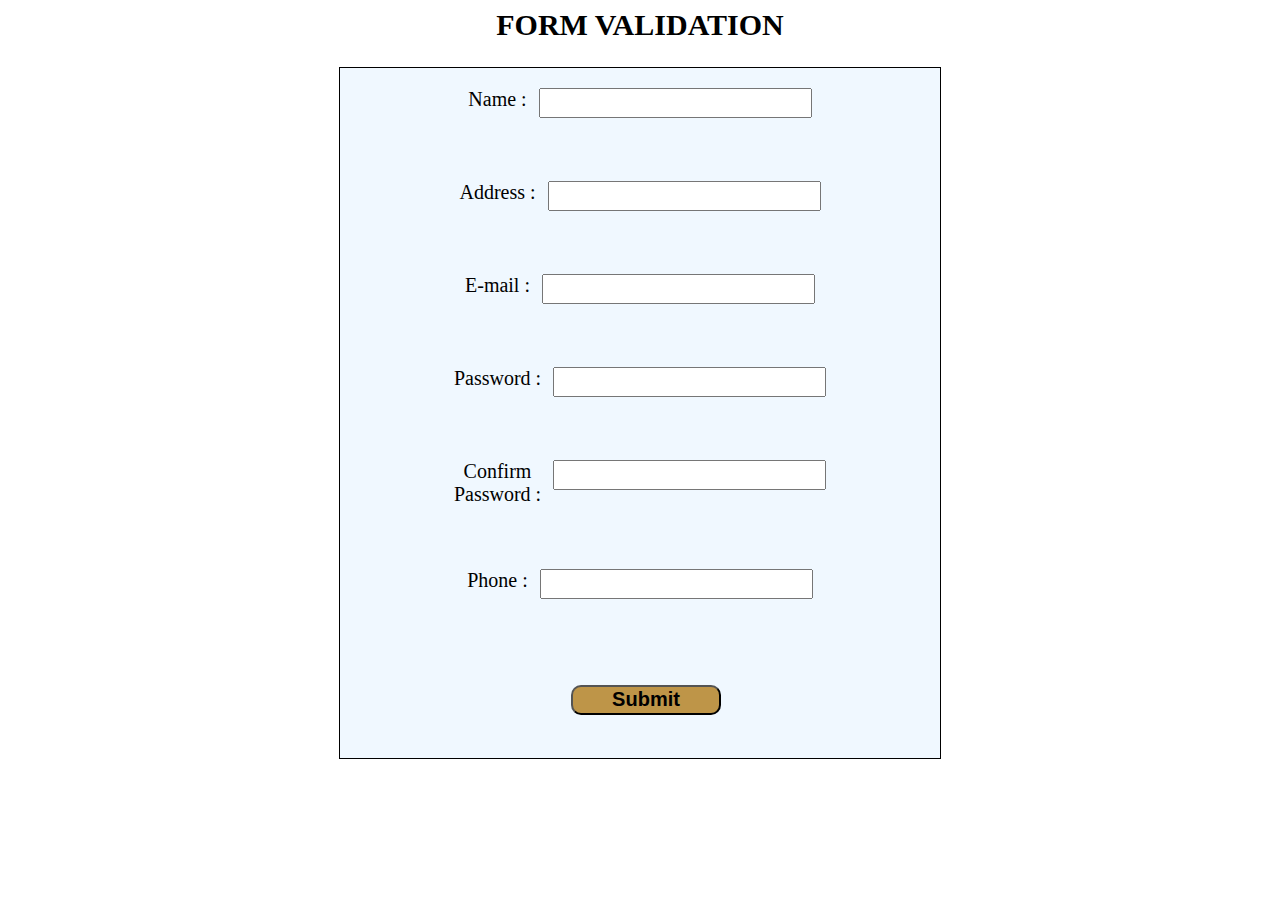
==== index.html @ 89801942 "FSM0421A007" ====
<html> 
<head> 
    <meta charset="UTF-8">
    <meta name="viewport" content="width=device-width, initial-scale=1.0">
    <title>Validation</title>
    <script src="app.js"></script>
    <link rel="stylesheet" href="style.css">
</head> 
<body> 
<h2 style="text-align: center"> FORM VALIDATION</h2>           
<form name="RegForm" action="result.html" onsubmit="return formValidate()" autocomplete="on">  
    <p>Name : <input type="text" name="Name"></p><label class="alert" id="name"></label><br> 

    <p> Address : <input type="text" name="Address">  </p><label class="alert" id="address"></label><br> 

    <p>E-mail : <input type="email"  name="EMail"></p><label class="alert" id="email"></label><br> 

    <p>Password : <input type="password" name="Password"> </p><label class="alert" id="pwd"></label><br> 

    <p>Confirm <br>Password : <input type="password" name="cPassword"> </p><label class="alert" id="cpwd"></label> <br>

    <p>Phone : <input type ="number" name="phone"> </p><label class="alert" id="phone"></label><br> <br>   

    <p><input type="submit" value="Submit"  id = "submit" name="Submit"></p><br>   
    <!-- <button  name = "submit" id = "submit">Submit</button><br><br> -->

</form> 
</body> 
</html>
---- style.css ----
body{
font-size:20px;
  } 
div {  
    box-sizing: border-box; 
    width: 100%; 
    border: 100px solid black; 
} 
   
form {                                         
    margin: 0 auto; 
    width: 600px;
    text-align: center;
    border: 1px Solid black;
    background-color: aliceblue;
}

form>p{
    display: flex;
    flex-direction: row;
    justify-content: center;
    font-size: 20px;

}
input{
    width:auto;
    height:30px;
    margin-left: 2%;
    float: inline-end;
    font-size: 20px;
}
.alert{
    color: red;
}
#submit{
    background-color: rgb(190, 149, 72);
    width:150px;
    height:30px;
    border-radius:10px;
    font-size:20px;
    font-weight: bolder;
}
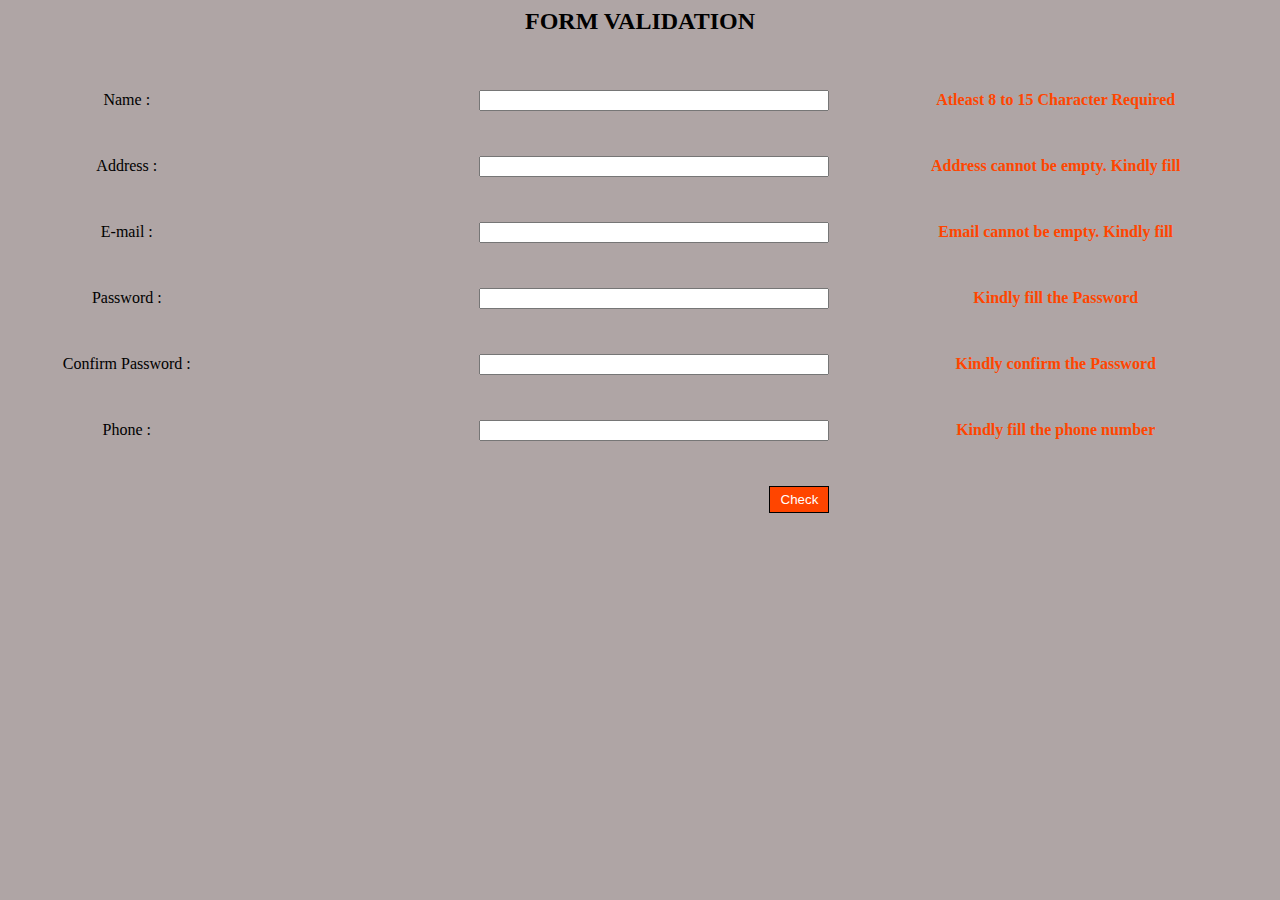
==== commit e4b4c26e: "updated" ====
--- a/index.html
+++ b/index.html
@@ -7,23 +7,44 @@
     <link rel="stylesheet" href="style.css">
 </head> 
 <body> 
-<h2 style="text-align: center"> FORM VALIDATION</h2>           
-<form name="RegForm" action="result.html" onsubmit="return formValidate()" autocomplete="on">  
-    <p>Name : <input type="text" name="Name"></p><label class="alert" id="name"></label><br> 
-
-    <p> Address : <input type="text" name="Address">  </p><label class="alert" id="address"></label><br> 
-
-    <p>E-mail : <input type="email"  name="EMail"></p><label class="alert" id="email"></label><br> 
-
-    <p>Password : <input type="password" name="Password"> </p><label class="alert" id="pwd"></label><br> 
-
-    <p>Confirm <br>Password : <input type="password" name="cPassword"> </p><label class="alert" id="cpwd"></label> <br>
-
-    <p>Phone : <input type ="number" name="phone"> </p><label class="alert" id="phone"></label><br> <br>   
-
-    <p><input type="submit" value="Submit"  id = "submit" name="Submit"></p><br>   
-    <!-- <button  name = "submit" id = "submit">Submit</button><br><br> -->
-
-</form> 
+    <form name="RegForm" action="/" onsubmit="return formValidate()" method="post">  
+<h2 style="text-align: center"> FORM VALIDATION</h2>  
+<table>
+    <tr><td> Name : </td>
+        <td><input type="text" name="Name"></td> 
+        <td><label class="alert" id="name">Atleast 8 to 15 Character Required</label></td> 
+   </tr>
+    <tr>
+        <td>Address : </td>
+        <td><input type="text" name="Address"></td>
+            <td><label class="alert" id="address">Address cannot be empty. Kindly fill </label></td>
+     </tr>
+    <tr>
+        <td>E-mail : </td>
+        <td><input type="text"  name="EMail"></td>
+        <td><label class="alert" id="email">Email cannot be empty. Kindly fill</label></td>
+     </tr>
+    <tr> 
+        <td>Password : </td>
+        <td><input type="password" name="Password"></td>
+        <td><label class="alert" id="pwd">Kindly fill the Password</label></td>
+    </tr>
+    <tr>
+        <td>Confirm Password : </td>
+        <td><input type="password" name="cPassword"></td>
+        <td><label class="alert" id="cpwd">Kindly confirm the Password</label></td>
+    </tr>
+    <tr> 
+        <td>Phone :</td>
+        <td><input type="number" name="phone"></td>
+        <td><label class="alert" id="phone">Kindly fill the phone number</label></td>
+    </tr>
+    <tr>
+        <td></td>
+        <td  id="btn"><input id="subbtn" type="submit" value="Check" name="Submit"></td>
+    </tr>
+</table>         
+</form>   
+<p id="result"></p>
 </body> 
 </html>--- a/style.css
+++ b/style.css
@@ -1,42 +1,43 @@
- body{
-font-size:20px;
-  } 
+   
 div {  
     box-sizing: border-box; 
     width: 100%; 
     border: 100px solid black; 
 } 
-   
-form {                                         
-    margin: 0 auto; 
-    width: 600px;
+body{
+    background-color: rgb(175, 165, 165);
+}
+p{
+    color: green;
+    font-weight: bold;
+    font-size: 20px;
     text-align: center;
-    border: 1px Solid black;
-    background-color: aliceblue;
+}
+input{
+    width: 350px;
+    margin-left: 2%;
+    float: inline-end;
+    outline:none;
+}
+.alert{
+  
+    color: orangered;
+    font-weight: 900;
+}
+#subbtn{
+    width: 60px;
+    background-color: orangered;
+    border: 1px solid black;
+    color: white;
+    padding: 5px;
+    cursor:  pointer;
 }
 
-form>p{
-    display: flex;
-    flex-direction: row;
-    justify-content: center;
-    font-size: 20px;
-
+table{
+    width: 100%;
+    border-spacing: 0 25px;
 }
-input{
-    width:auto;
-    height:30px;
-    margin-left: 2%;
-    float: inline-end;
-    font-size: 20px;
+td{
+    padding: 10px;
+    text-align: center;
 }
-.alert{
-    color: red;
-}
-#submit{
-    background-color: rgb(190, 149, 72);
-    width:150px;
-    height:30px;
-    border-radius:10px;
-    font-size:20px;
-    font-weight: bolder;
-}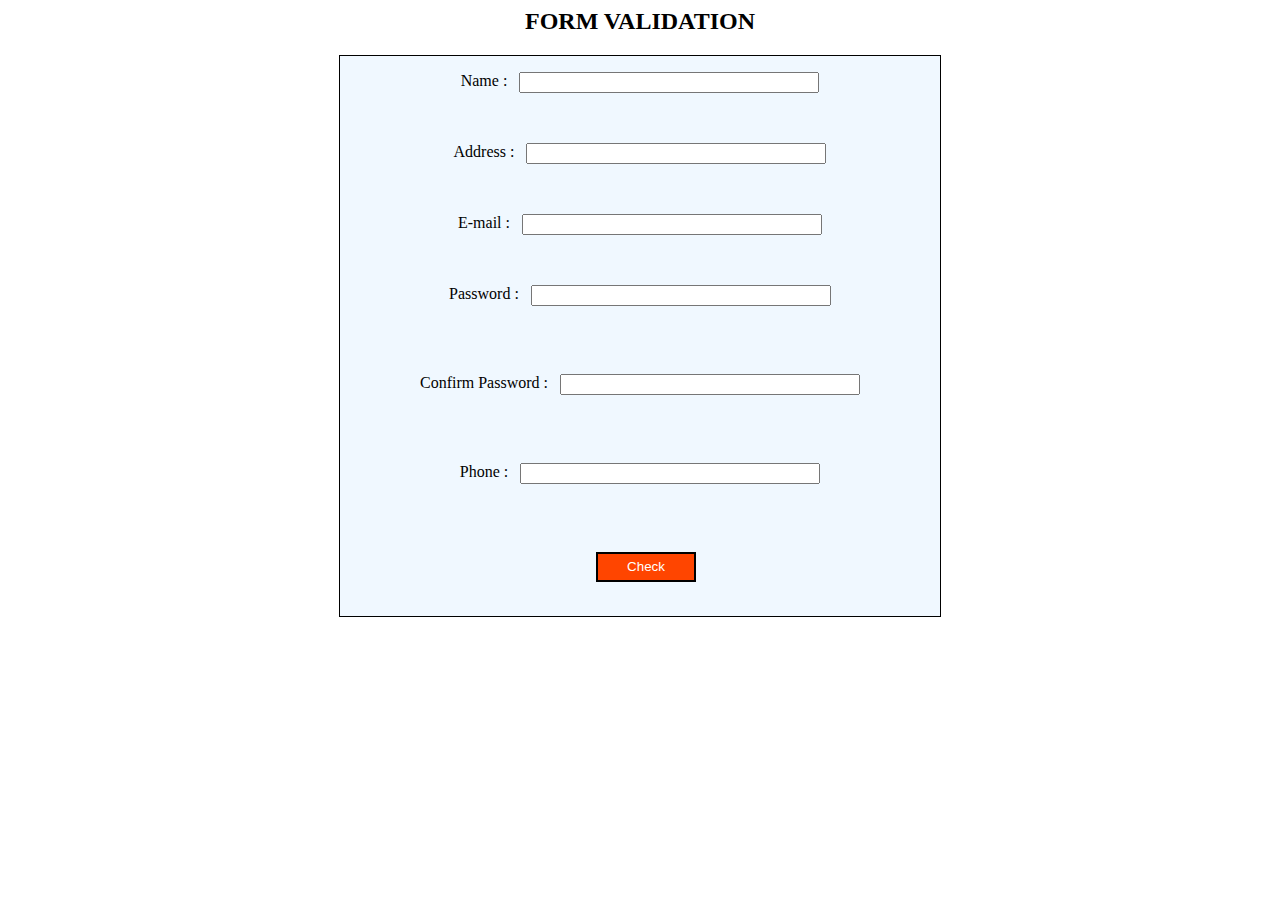
==== commit de6465a8: "done" ====
--- a/index.html
+++ b/index.html
@@ -7,44 +7,29 @@
     <link rel="stylesheet" href="style.css">
 </head> 
 <body> 
-    <form name="RegForm" action="/" onsubmit="return formValidate()" method="post">  
-<h2 style="text-align: center"> FORM VALIDATION</h2>  
-<table>
-    <tr><td> Name : </td>
-        <td><input type="text" name="Name"></td> 
-        <td><label class="alert" id="name">Atleast 8 to 15 Character Required</label></td> 
-   </tr>
-    <tr>
-        <td>Address : </td>
-        <td><input type="text" name="Address"></td>
-            <td><label class="alert" id="address">Address cannot be empty. Kindly fill </label></td>
-     </tr>
-    <tr>
-        <td>E-mail : </td>
-        <td><input type="text"  name="EMail"></td>
-        <td><label class="alert" id="email">Email cannot be empty. Kindly fill</label></td>
-     </tr>
-    <tr> 
-        <td>Password : </td>
-        <td><input type="password" name="Password"></td>
-        <td><label class="alert" id="pwd">Kindly fill the Password</label></td>
-    </tr>
-    <tr>
-        <td>Confirm Password : </td>
-        <td><input type="password" name="cPassword"></td>
-        <td><label class="alert" id="cpwd">Kindly confirm the Password</label></td>
-    </tr>
-    <tr> 
-        <td>Phone :</td>
-        <td><input type="number" name="phone"></td>
-        <td><label class="alert" id="phone">Kindly fill the phone number</label></td>
-    </tr>
-    <tr>
-        <td></td>
-        <td  id="btn"><input id="subbtn" type="submit" value="Check" name="Submit"></td>
-    </tr>
-</table>         
-</form>   
-<p id="result"></p>
+<h2 style="text-align: center"> FORM VALIDATION</h2>           
+<form name="RegForm" action="/" onsubmit="return formValidate()" method="post">  
+    <p>Name : <input type="text" name="Name"></p>
+     <label class="alert" id="name"></label><br>  
+
+    <p> Address : <input type="text" name="Address">  </p>
+     <label class="alert" id="address"></label><br> 
+
+    <p>E-mail : <input type="text"  name="EMail"></p>
+     <label class="alert" id="email"></label><br> 
+
+    <p>Password : <input type="password" name="Password"> </p>
+    <label class="alert" id="pwd"></label><br> <br> 
+
+    <p>Confirm Password : <input type="password" name="cPassword"> </p>
+    <label class="alert" id="cpwd"></label><br> <br>
+
+    <p>Phone : <input type="number" name="phone"> </p>
+    <label class="alert" id="phone"></label><br> <br>   
+
+    <p><input type="submit" value="Check" name="Submit" id="sub"></p><br> 
+    <label class="done" id="done"></label>  
+
+</form> 
 </body> 
 </html>--- a/style.css
+++ b/style.css
@@ -4,40 +4,37 @@
     width: 100%; 
     border: 100px solid black; 
 } 
-body{
-    background-color: rgb(175, 165, 165);
+   
+form {                                         
+    margin: 0 auto; 
+    width: 600px;
+    text-align: center;
+    border: 1px Solid black;
+    background-color: aliceblue;
 }
-p{
-    color: green;
-    font-weight: bold;
-    font-size: 20px;
-    text-align: center;
+
+form>p{
+    display: flex;
+    flex-direction: row;
+    justify-content: center;
+
 }
 input{
-    width: 350px;
+    width: 300px;
     margin-left: 2%;
     float: inline-end;
-    outline:none;
 }
 .alert{
-  
-    color: orangered;
-    font-weight: 900;
+    color: red;
 }
-#subbtn{
-    width: 60px;
+#sub{
+    border: 2px Solid black;
+    width:100px;
+    height: 30px;
     background-color: orangered;
-    border: 1px solid black;
-    color: white;
-    padding: 5px;
-    cursor:  pointer;
+    color:white;
+
 }
-
-table{
-    width: 100%;
-    border-spacing: 0 25px;
-}
-td{
-    padding: 10px;
-    text-align: center;
-}
+#done{
+color: green;
+}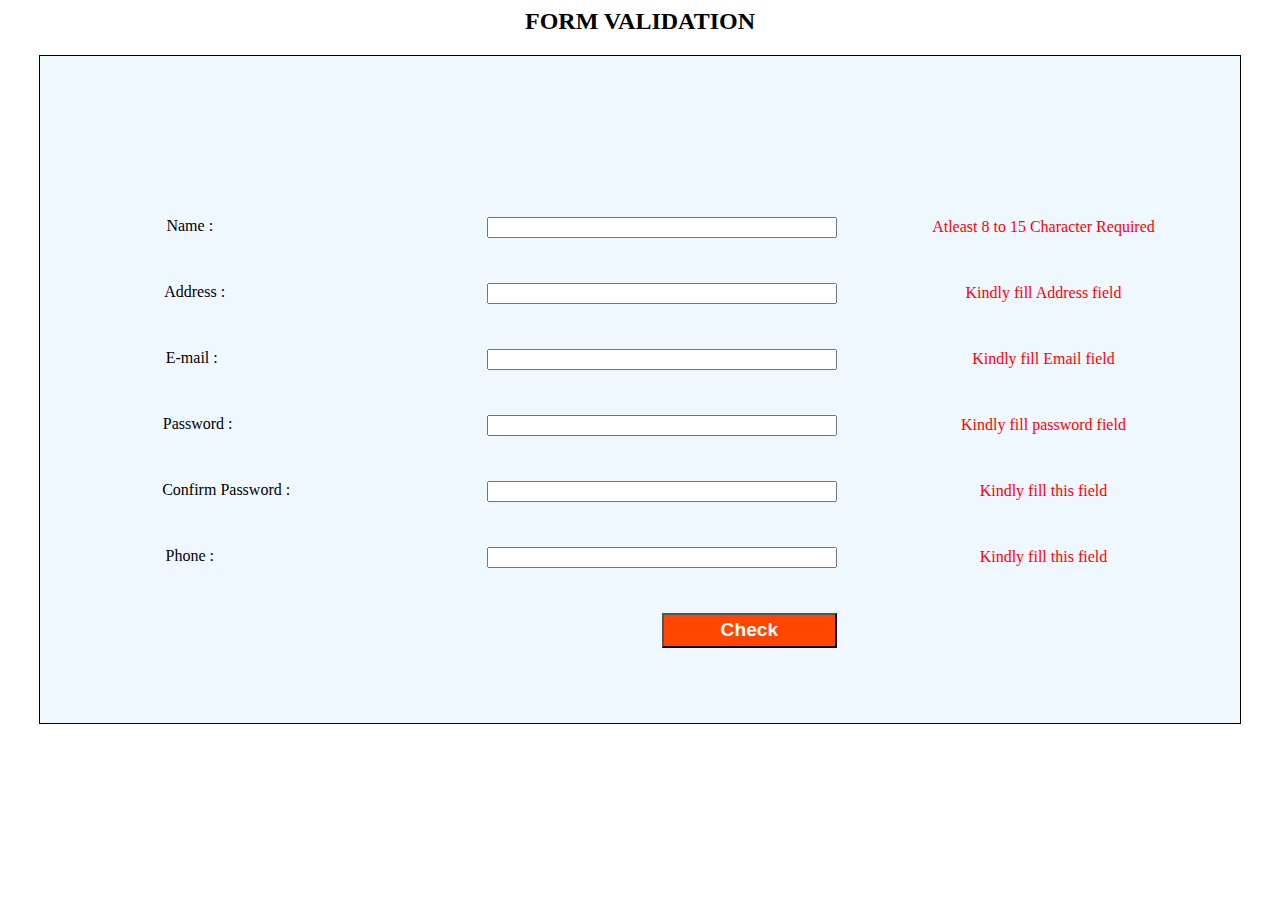
==== commit 609143e8: "Merge d38be64b31bd4039571cae5bac5da239b4822f42 into b644fd9c3a14114bf359ad104e7d339cf5a541d2" ====
--- a/index.html
+++ b/index.html
@@ -8,28 +8,42 @@
 </head> 
 <body> 
 <h2 style="text-align: center"> FORM VALIDATION</h2>           
-<form name="RegForm" action="/" onsubmit="return formValidate()" method="post">  
-    <p>Name : <input type="text" name="Name"></p>
-     <label class="alert" id="name"></label><br>  
+<form name="RegForm" action="/" onsubmit="return formValidate()" method="post"> 
+<table>
+    <tr>
+        <td><p>Name : <input type="text" name="Name" class="name" ></p></td>
+        <td><label class="alert" id="name">Atleast 8 to 15 Character Required</label></td><br> 
+    </tr>
 
-    <p> Address : <input type="text" name="Address">  </p>
-     <label class="alert" id="address"></label><br> 
+    <tr>
+        <td><p> Address : <input type="text" name="Address" class="address" ></p></td>
+        <td><label class="alert" id="address">Kindly fill Address field</label></td><br> 
+    </tr>
 
-    <p>E-mail : <input type="text"  name="EMail"></p>
-     <label class="alert" id="email"></label><br> 
+    <tr>
+        <td><p>E-mail : <input type="text"  name="EMail" class="mail"></p></td>
+        <td><label class="alert" id="email">Kindly fill Email field</label></td><br> 
+    </tr>
 
-    <p>Password : <input type="password" name="Password"> </p>
-    <label class="alert" id="pwd"></label><br> <br> 
+    <tr>
+        <td><p>Password : <input type="password" name="Password" class="password"></p></td>
+        <td><label class="alert" id="pwd">Kindly fill password field</label></td><br> 
+    </tr>
 
-    <p>Confirm Password : <input type="password" name="cPassword"> </p>
-    <label class="alert" id="cpwd"></label><br> <br>
+    <tr>
+        <td><p>Confirm Password : <input type="password" name="cPassword" class="cpassword"></p></td>
+        <td><label class="alert" id="cpwd">Kindly fill this field</label></td><br>
+    </tr>
 
-    <p>Phone : <input type="number" name="phone"> </p>
-    <label class="alert" id="phone"></label><br> <br>   
-
-    <p><input type="submit" value="Check" name="Submit" id="sub"></p><br> 
-    <label class="done" id="done"></label>  
-
+    <tr>
+        <td><p>Phone : <input type="number" name="phone" class="phone"></p></td>
+        <td><label class="alert" id="phone">Kindly fill this field</label></td><br>  
+    </tr>
+    <tr>
+        <td><p><input type="submit" value="Check" name="Submit" class="btn"></p></td><br> 
+    </tr>  
+</table>
+<p id="result"></p>
 </form> 
 </body> 
 </html>--- a/style.css
+++ b/style.css
@@ -7,8 +7,10 @@
    
 form {                                         
     margin: 0 auto; 
-    width: 600px;
+    padding-top:2%;
+    width: 1200px;
     text-align: center;
+    padding-top: 0%;
     border: 1px Solid black;
     background-color: aliceblue;
 }
@@ -16,25 +18,58 @@
 form>p{
     display: flex;
     flex-direction: row;
-    justify-content: center;
+    justify-content: flex-start;
+    padding-left: 120px;
 
 }
+
 input{
-    width: 300px;
-    margin-left: 2%;
+    width: 350px;
+    /* margin-left: 2%; */
     float: inline-end;
+}
+.name{
+    margin-left: 20%;
+}
+.address{
+    margin-left: 18.75%;
+}
+.mail{
+    margin-left: 19.5%;
+}
+.password{
+    margin-left: 18%;
+}
+.cpassword{
+    margin-left: 10.75%;
+}
+.phone{
+    margin-left: 20%;
+}
+#result{
+    color: green;
+    font-weight: bold;
+    font-size: 20px;
+    text-align: center;
+    margin-left: 23%;
+}
+.btn{
+    margin-left: 33%;
+    height: 35px;
+    width: 175px;
+    font-size: larger;
+    font-weight: bold;
+    color: white;
+    background-color: orangered;
 }
 .alert{
     color: red;
 }
-#sub{
-    border: 2px Solid black;
-    width:100px;
-    height: 30px;
-    background-color: orangered;
-    color:white;
-
+table{
+    width: 100%;
+    border-spacing: 0 25px;
 }
-#done{
-color: green;
+td{
+    padding: 10px;
+    text-align: center;
 }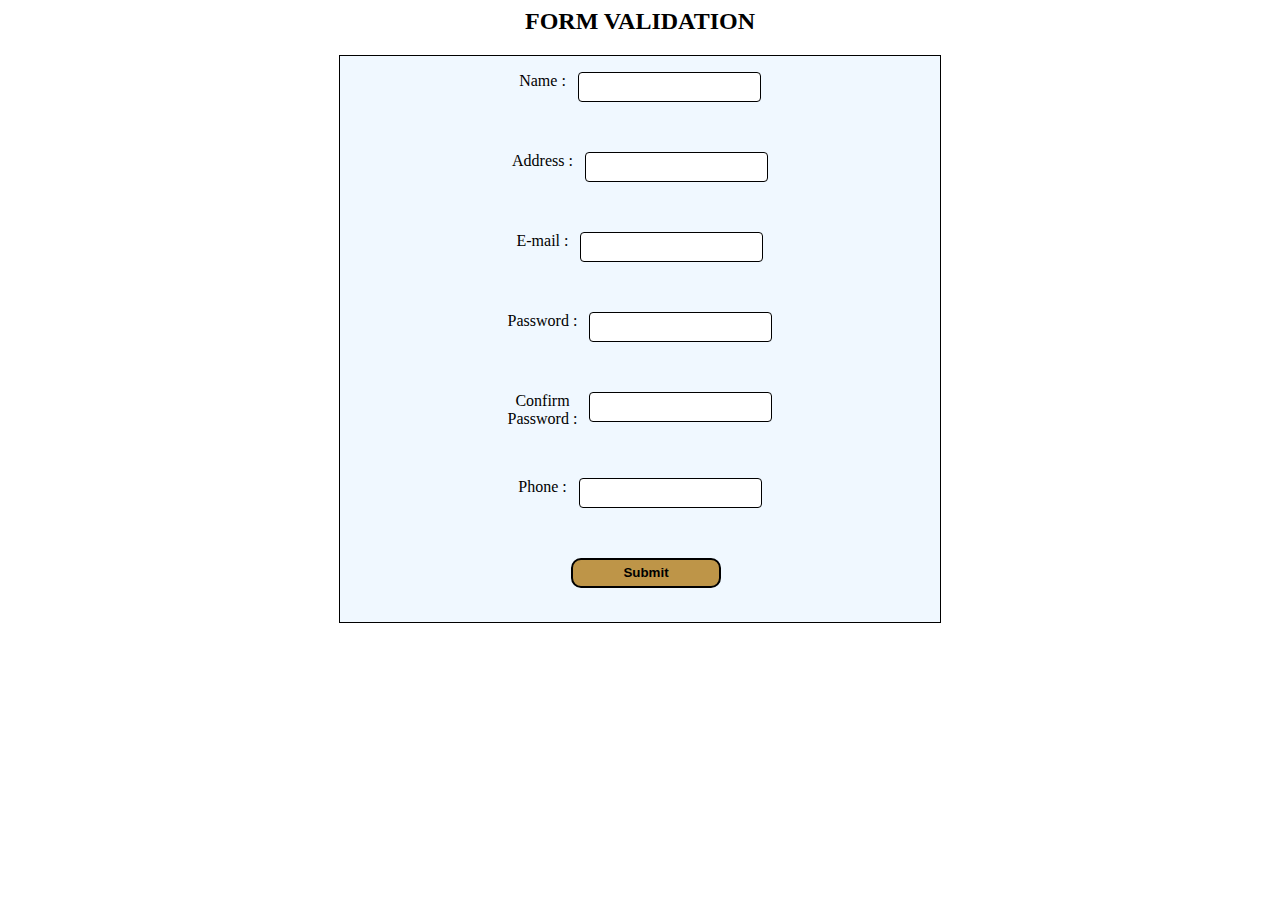
==== commit 63060991: "Merge 7097ebc48487cb279637bb5f0091581316005895 into b644fd9c3a14114bf359ad104e7d339cf5a541d2" ====
--- a/index.html
+++ b/index.html
@@ -8,42 +8,21 @@
 </head> 
 <body> 
 <h2 style="text-align: center"> FORM VALIDATION</h2>           
-<form name="RegForm" action="/" onsubmit="return formValidate()" method="post"> 
-<table>
-    <tr>
-        <td><p>Name : <input type="text" name="Name" class="name" ></p></td>
-        <td><label class="alert" id="name">Atleast 8 to 15 Character Required</label></td><br> 
-    </tr>
+<form name="RegForm" action="result.html" onsubmit="return formValidate()" autocomplete="on">  
+    <p>Name : <input type="text" name="Name"></p><label class="alert" id="name"></label><br> 
 
-    <tr>
-        <td><p> Address : <input type="text" name="Address" class="address" ></p></td>
-        <td><label class="alert" id="address">Kindly fill Address field</label></td><br> 
-    </tr>
+    <p> Address : <input type="text" name="Address">  </p><label class="alert" id="address"></label><br> 
 
-    <tr>
-        <td><p>E-mail : <input type="text"  name="EMail" class="mail"></p></td>
-        <td><label class="alert" id="email">Kindly fill Email field</label></td><br> 
-    </tr>
+    <p>E-mail : <input type="email"  name="EMail"></p><label class="alert" id="email"></label><br> 
 
-    <tr>
-        <td><p>Password : <input type="password" name="Password" class="password"></p></td>
-        <td><label class="alert" id="pwd">Kindly fill password field</label></td><br> 
-    </tr>
+    <p>Password : <input type="password" name="Password"> </p><label class="alert" id="pwd"></label><br> 
 
-    <tr>
-        <td><p>Confirm Password : <input type="password" name="cPassword" class="cpassword"></p></td>
-        <td><label class="alert" id="cpwd">Kindly fill this field</label></td><br>
-    </tr>
+    <p>Confirm <br>Password : <input type="password" name="cPassword"> </p><label class="alert" id="cpwd"></label> <br>
 
-    <tr>
-        <td><p>Phone : <input type="number" name="phone" class="phone"></p></td>
-        <td><label class="alert" id="phone">Kindly fill this field</label></td><br>  
-    </tr>
-    <tr>
-        <td><p><input type="submit" value="Check" name="Submit" class="btn"></p></td><br> 
-    </tr>  
-</table>
-<p id="result"></p>
+    <p>Phone : <input type ="number" name="phone"> </p><label class="alert" id="phone"></label><br>   
+
+    <p><input type="submit" value="Submit"  id = "submit" name="Submit"></p><br>
+
 </form> 
 </body> 
 </html>--- a/style.css
+++ b/style.css
@@ -1,4 +1,4 @@
-   
+
 div {  
     box-sizing: border-box; 
     width: 100%; 
@@ -7,10 +7,8 @@
    
 form {                                         
     margin: 0 auto; 
-    padding-top:2%;
-    width: 1200px;
+    width: 600px;
     text-align: center;
-    padding-top: 0%;
     border: 1px Solid black;
     background-color: aliceblue;
 }
@@ -18,58 +16,26 @@
 form>p{
     display: flex;
     flex-direction: row;
-    justify-content: flex-start;
-    padding-left: 120px;
-
+    justify-content: center;
+    
 }
-
 input{
-    width: 350px;
-    /* margin-left: 2%; */
+    width:auto;
+    height:30px;
+    margin-left: 2%;
     float: inline-end;
-}
-.name{
-    margin-left: 20%;
-}
-.address{
-    margin-left: 18.75%;
-}
-.mail{
-    margin-left: 19.5%;
-}
-.password{
-    margin-left: 18%;
-}
-.cpassword{
-    margin-left: 10.75%;
-}
-.phone{
-    margin-left: 20%;
-}
-#result{
-    color: green;
-    font-weight: bold;
-    font-size: 20px;
-    text-align: center;
-    margin-left: 23%;
-}
-.btn{
-    margin-left: 33%;
-    height: 35px;
-    width: 175px;
-    font-size: larger;
-    font-weight: bold;
-    color: white;
-    background-color: orangered;
+    border-radius:4px;
+    border:1px solid black;
+   
 }
 .alert{
     color: red;
 }
-table{
-    width: 100%;
-    border-spacing: 0 25px;
-}
-td{
-    padding: 10px;
-    text-align: center;
+#submit{
+    background-color: rgb(190, 149, 72);
+    width:150px;
+    height:30px;
+    border:2px solid black;
+    border-radius:10px;
+    font-weight: bolder;
 }